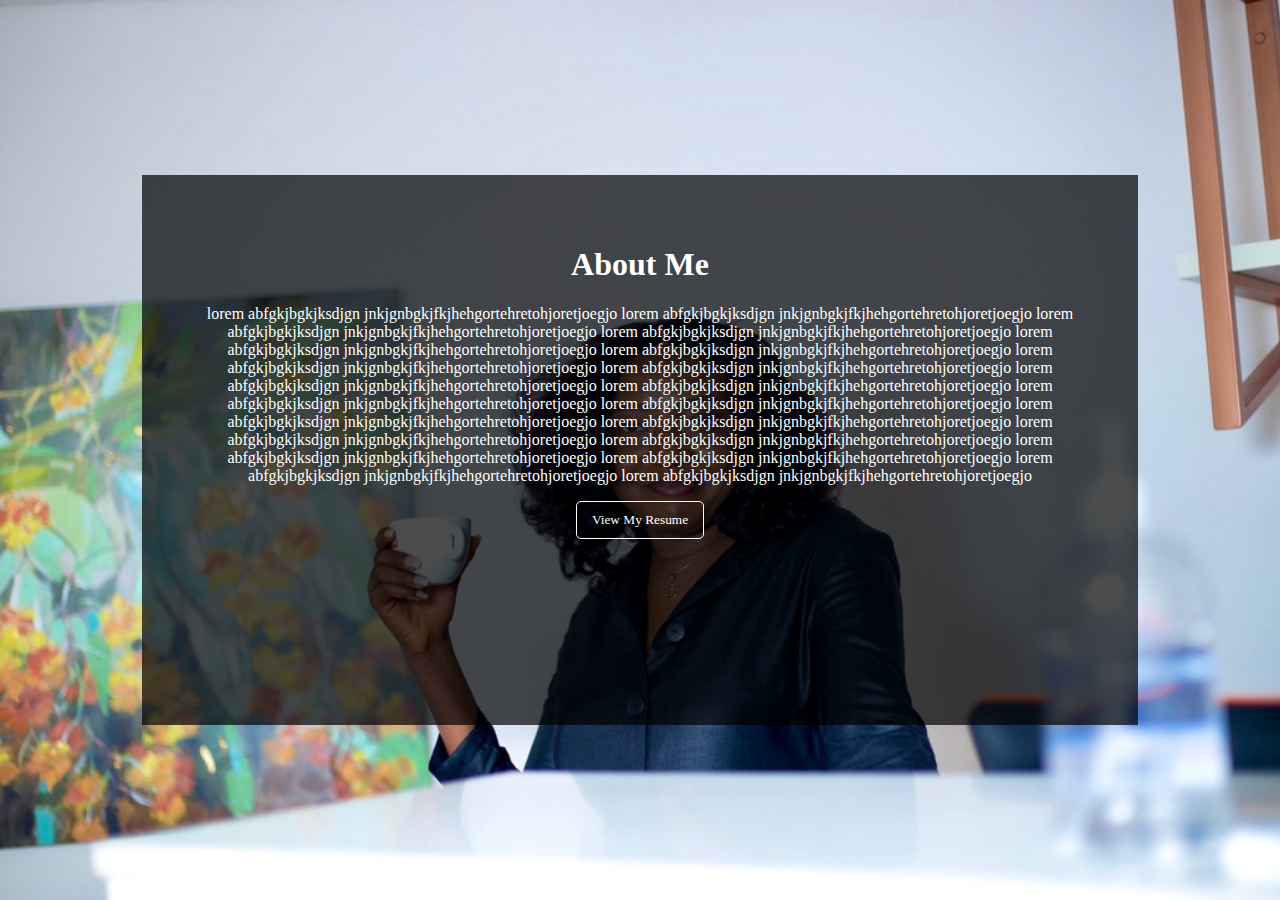
==== about.html @ ff1a6798 "init" ====
<!DOCTYPE html>
<html>
<head>
	<meta name="viewport" content="width=device-width"/>
	<style>
		body{
			margin: 0;
			padding: 0;
			font-family: lato;
		}
		.header{
			height: 100vh;
			width: 100%;
			background-size: cover;
			background: url(adel.jpeg) no-repeat;
			background-size: cover;
			background-position: center;
			z-index: 2px;
		}
		.main{
			width: 70%;
			height: 50%;
			background: rgba(0,0,0,0.7);
			color: white;
			text-align: center;
			padding: 50px;
			position: absolute;
			top: 50%;
			left: 50%;
			transform: translate(-50%,-50%);
		}
		.btn{
			padding: 10px 15px;
			font-family: lato;
			color: white;
			background: transparent;
			font-weight: 500;
			border-radius: 5px;
			border-color: white;
			border: solid 1px;
		}
		.btn:hover{
			background: grey;
			color: white;
			transition: 0.5s ease; 
		}
	</style>
	<title>About Me</title>
</head>
<body>
		<div class="header">
			<div class="main">
				<h1>About Me</h1>
				<p>
					lorem abfgkjbgkjksdjgn jnkjgnbgkjfkjhehgortehretohjoretjoegjo lorem abfgkjbgkjksdjgn jnkjgnbgkjfkjhehgortehretohjoretjoegjo 
					lorem abfgkjbgkjksdjgn jnkjgnbgkjfkjhehgortehretohjoretjoegjo lorem abfgkjbgkjksdjgn jnkjgnbgkjfkjhehgortehretohjoretjoegjo 
					lorem abfgkjbgkjksdjgn jnkjgnbgkjfkjhehgortehretohjoretjoegjo lorem abfgkjbgkjksdjgn jnkjgnbgkjfkjhehgortehretohjoretjoegjo 
					lorem abfgkjbgkjksdjgn jnkjgnbgkjfkjhehgortehretohjoretjoegjo lorem abfgkjbgkjksdjgn jnkjgnbgkjfkjhehgortehretohjoretjoegjo 
					lorem abfgkjbgkjksdjgn jnkjgnbgkjfkjhehgortehretohjoretjoegjo lorem abfgkjbgkjksdjgn jnkjgnbgkjfkjhehgortehretohjoretjoegjo 
					lorem abfgkjbgkjksdjgn jnkjgnbgkjfkjhehgortehretohjoretjoegjo lorem abfgkjbgkjksdjgn jnkjgnbgkjfkjhehgortehretohjoretjoegjo
					lorem abfgkjbgkjksdjgn jnkjgnbgkjfkjhehgortehretohjoretjoegjo lorem abfgkjbgkjksdjgn jnkjgnbgkjfkjhehgortehretohjoretjoegjo
					lorem abfgkjbgkjksdjgn jnkjgnbgkjfkjhehgortehretohjoretjoegjo lorem abfgkjbgkjksdjgn jnkjgnbgkjfkjhehgortehretohjoretjoegjo
					lorem abfgkjbgkjksdjgn jnkjgnbgkjfkjhehgortehretohjoretjoegjo lorem abfgkjbgkjksdjgn jnkjgnbgkjfkjhehgortehretohjoretjoegjo
					lorem abfgkjbgkjksdjgn jnkjgnbgkjfkjhehgortehretohjoretjoegjo lorem abfgkjbgkjksdjgn jnkjgnbgkjfkjhehgortehretohjoretjoegjo
				</p>
				<button class="btn">View My Resume</button>
			</div>
		</div>
</body>
</html>
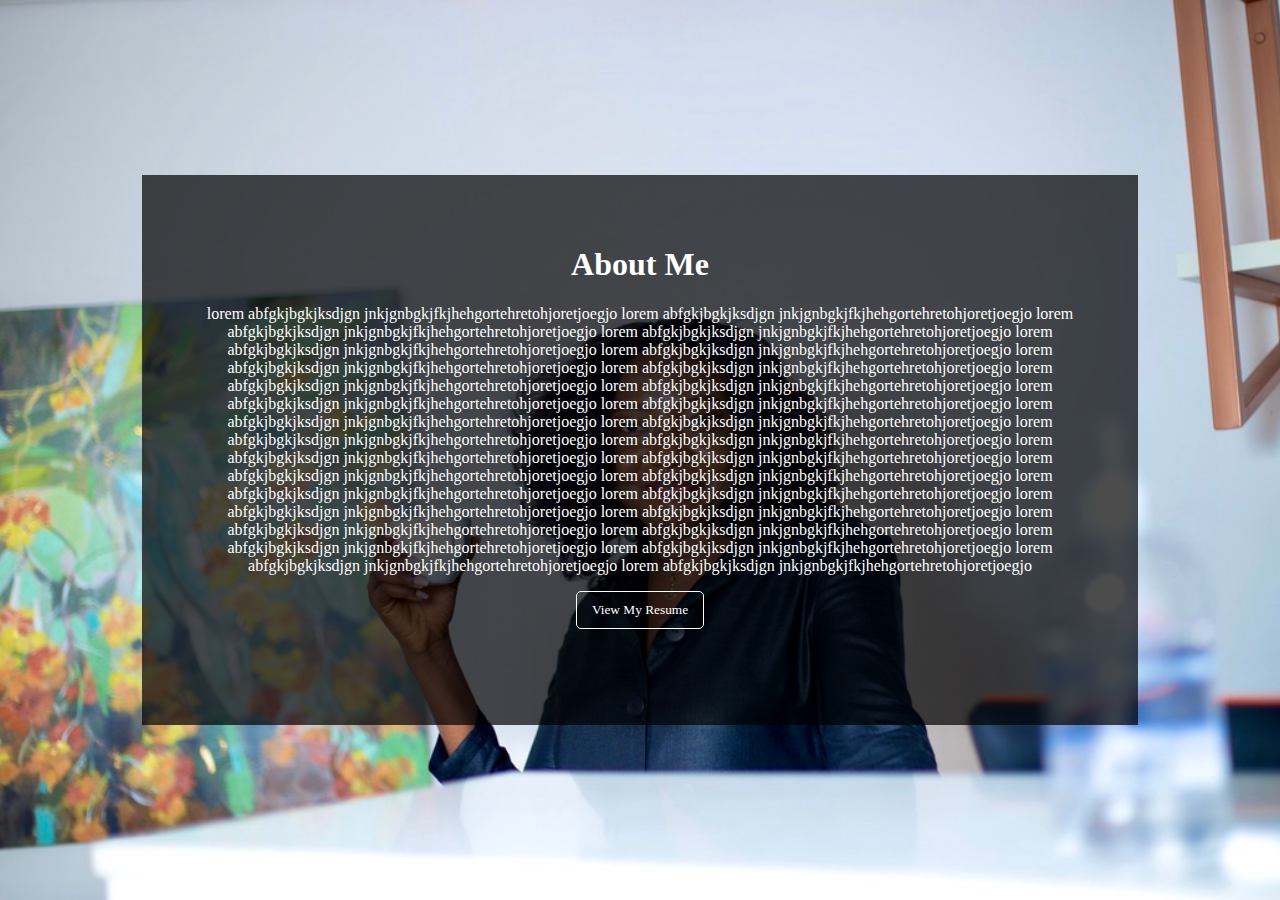
==== commit 81449125: "updated about" ====
--- a/about.html
+++ b/about.html
@@ -62,6 +62,12 @@
 					lorem abfgkjbgkjksdjgn jnkjgnbgkjfkjhehgortehretohjoretjoegjo lorem abfgkjbgkjksdjgn jnkjgnbgkjfkjhehgortehretohjoretjoegjo
 					lorem abfgkjbgkjksdjgn jnkjgnbgkjfkjhehgortehretohjoretjoegjo lorem abfgkjbgkjksdjgn jnkjgnbgkjfkjhehgortehretohjoretjoegjo
 					lorem abfgkjbgkjksdjgn jnkjgnbgkjfkjhehgortehretohjoretjoegjo lorem abfgkjbgkjksdjgn jnkjgnbgkjfkjhehgortehretohjoretjoegjo
+					lorem abfgkjbgkjksdjgn jnkjgnbgkjfkjhehgortehretohjoretjoegjo lorem abfgkjbgkjksdjgn jnkjgnbgkjfkjhehgortehretohjoretjoegjo 
+					lorem abfgkjbgkjksdjgn jnkjgnbgkjfkjhehgortehretohjoretjoegjo lorem abfgkjbgkjksdjgn jnkjgnbgkjfkjhehgortehretohjoretjoegjo
+					lorem abfgkjbgkjksdjgn jnkjgnbgkjfkjhehgortehretohjoretjoegjo lorem abfgkjbgkjksdjgn jnkjgnbgkjfkjhehgortehretohjoretjoegjo
+					lorem abfgkjbgkjksdjgn jnkjgnbgkjfkjhehgortehretohjoretjoegjo lorem abfgkjbgkjksdjgn jnkjgnbgkjfkjhehgortehretohjoretjoegjo
+					lorem abfgkjbgkjksdjgn jnkjgnbgkjfkjhehgortehretohjoretjoegjo lorem abfgkjbgkjksdjgn jnkjgnbgkjfkjhehgortehretohjoretjoegjo
+					
 				</p>
 				<button class="btn">View My Resume</button>
 			</div>
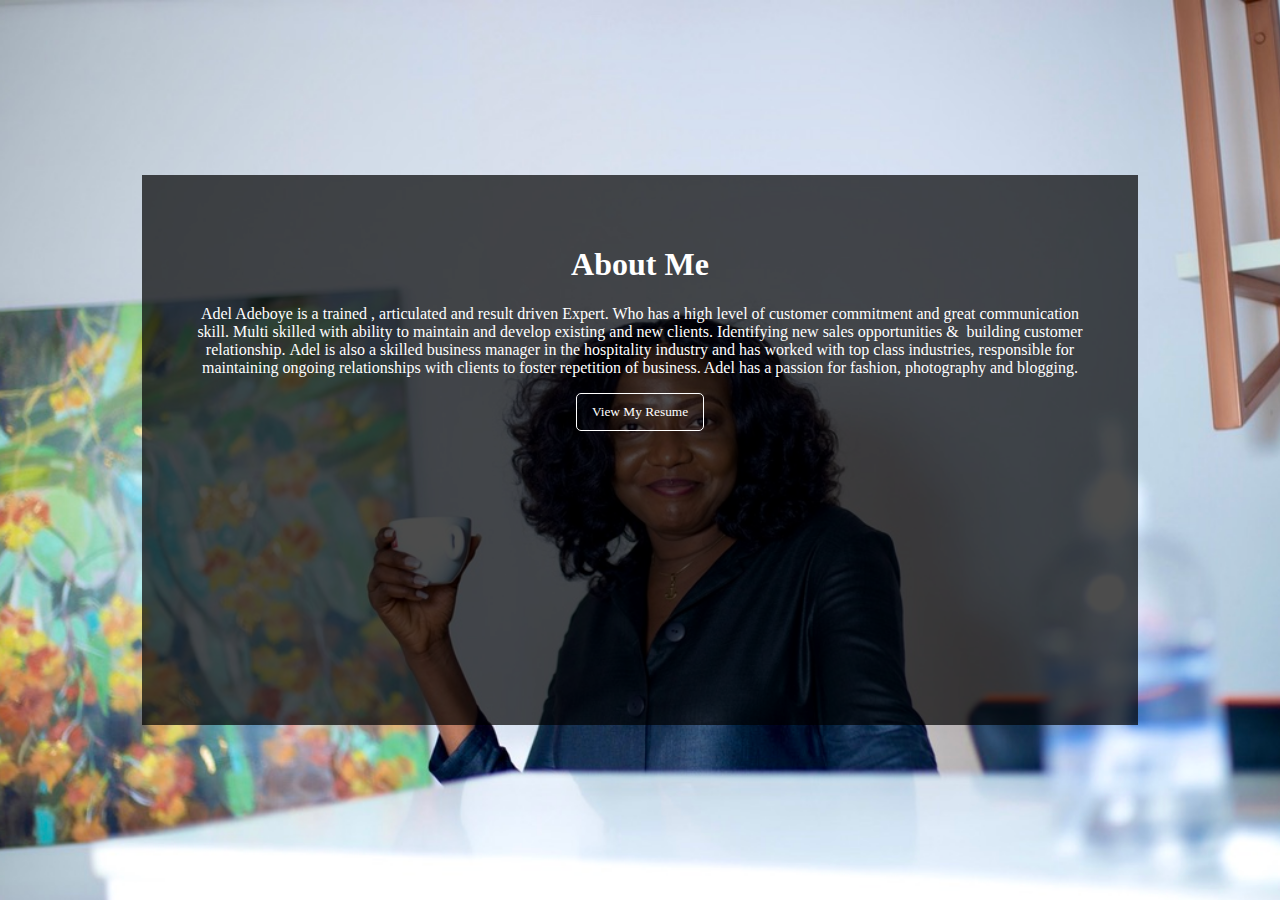
==== commit 0f207715: "Update about.html" ====
--- a/about.html
+++ b/about.html
@@ -52,25 +52,11 @@
 			<div class="main">
 				<h1>About Me</h1>
 				<p>
-					lorem abfgkjbgkjksdjgn jnkjgnbgkjfkjhehgortehretohjoretjoegjo lorem abfgkjbgkjksdjgn jnkjgnbgkjfkjhehgortehretohjoretjoegjo 
-					lorem abfgkjbgkjksdjgn jnkjgnbgkjfkjhehgortehretohjoretjoegjo lorem abfgkjbgkjksdjgn jnkjgnbgkjfkjhehgortehretohjoretjoegjo 
-					lorem abfgkjbgkjksdjgn jnkjgnbgkjfkjhehgortehretohjoretjoegjo lorem abfgkjbgkjksdjgn jnkjgnbgkjfkjhehgortehretohjoretjoegjo 
-					lorem abfgkjbgkjksdjgn jnkjgnbgkjfkjhehgortehretohjoretjoegjo lorem abfgkjbgkjksdjgn jnkjgnbgkjfkjhehgortehretohjoretjoegjo 
-					lorem abfgkjbgkjksdjgn jnkjgnbgkjfkjhehgortehretohjoretjoegjo lorem abfgkjbgkjksdjgn jnkjgnbgkjfkjhehgortehretohjoretjoegjo 
-					lorem abfgkjbgkjksdjgn jnkjgnbgkjfkjhehgortehretohjoretjoegjo lorem abfgkjbgkjksdjgn jnkjgnbgkjfkjhehgortehretohjoretjoegjo
-					lorem abfgkjbgkjksdjgn jnkjgnbgkjfkjhehgortehretohjoretjoegjo lorem abfgkjbgkjksdjgn jnkjgnbgkjfkjhehgortehretohjoretjoegjo
-					lorem abfgkjbgkjksdjgn jnkjgnbgkjfkjhehgortehretohjoretjoegjo lorem abfgkjbgkjksdjgn jnkjgnbgkjfkjhehgortehretohjoretjoegjo
-					lorem abfgkjbgkjksdjgn jnkjgnbgkjfkjhehgortehretohjoretjoegjo lorem abfgkjbgkjksdjgn jnkjgnbgkjfkjhehgortehretohjoretjoegjo
-					lorem abfgkjbgkjksdjgn jnkjgnbgkjfkjhehgortehretohjoretjoegjo lorem abfgkjbgkjksdjgn jnkjgnbgkjfkjhehgortehretohjoretjoegjo
-					lorem abfgkjbgkjksdjgn jnkjgnbgkjfkjhehgortehretohjoretjoegjo lorem abfgkjbgkjksdjgn jnkjgnbgkjfkjhehgortehretohjoretjoegjo 
-					lorem abfgkjbgkjksdjgn jnkjgnbgkjfkjhehgortehretohjoretjoegjo lorem abfgkjbgkjksdjgn jnkjgnbgkjfkjhehgortehretohjoretjoegjo
-					lorem abfgkjbgkjksdjgn jnkjgnbgkjfkjhehgortehretohjoretjoegjo lorem abfgkjbgkjksdjgn jnkjgnbgkjfkjhehgortehretohjoretjoegjo
-					lorem abfgkjbgkjksdjgn jnkjgnbgkjfkjhehgortehretohjoretjoegjo lorem abfgkjbgkjksdjgn jnkjgnbgkjfkjhehgortehretohjoretjoegjo
-					lorem abfgkjbgkjksdjgn jnkjgnbgkjfkjhehgortehretohjoretjoegjo lorem abfgkjbgkjksdjgn jnkjgnbgkjfkjhehgortehretohjoretjoegjo
+					Adel Adeboye is a trained , articulated and result driven Expert. Who has a high level of customer commitment and great communication skill. Multi skilled with ability to maintain and develop existing and new clients. Identifying new sales opportunities &  building customer relationship. Adel is also a skilled business manager in the hospitality industry and has worked with top class industries, responsible for maintaining ongoing relationships with clients to foster repetition of business. Adel has a passion for fashion, photography and blogging.
 					
 				</p>
 				<button class="btn">View My Resume</button>
 			</div>
 		</div>
 </body>
-</html>+</html>
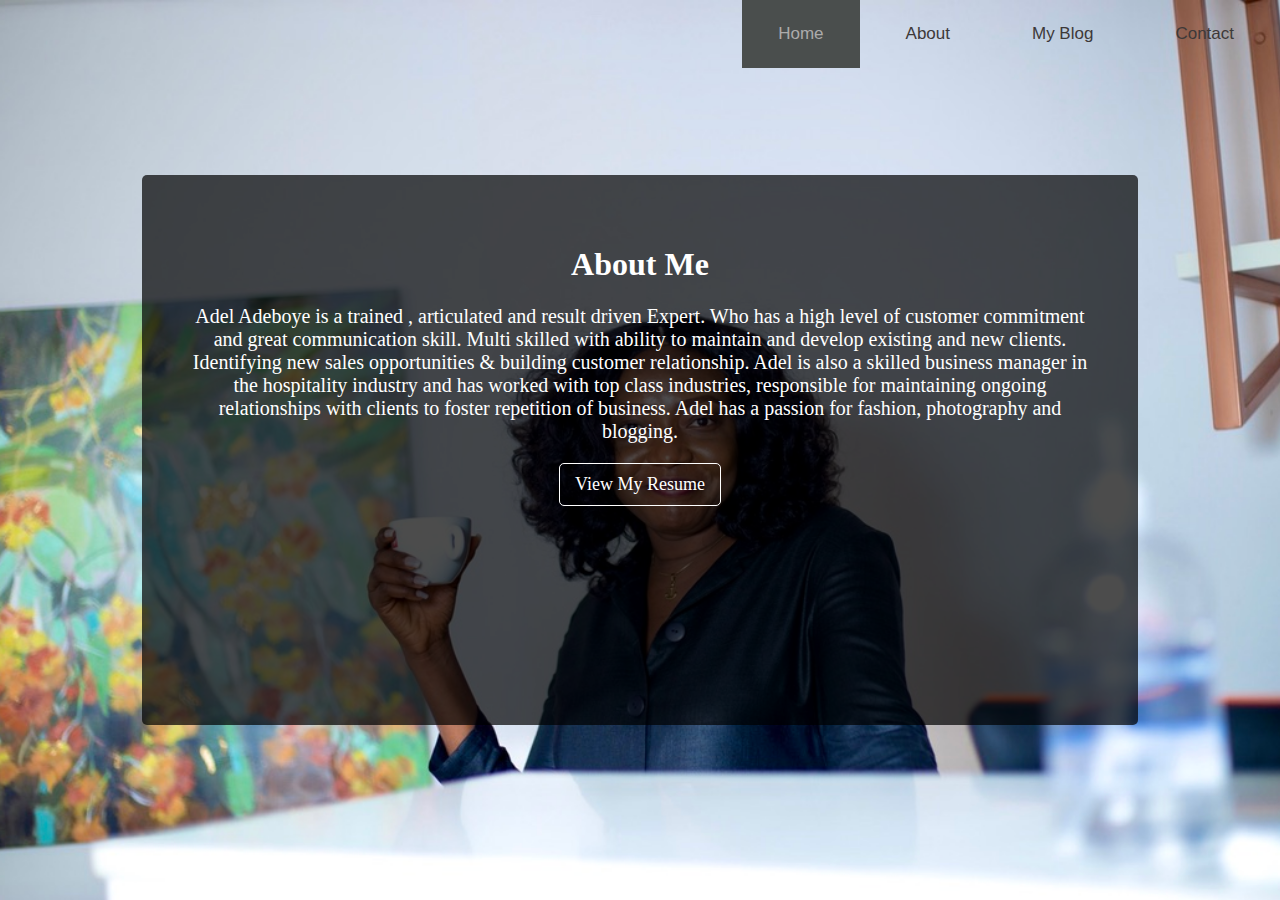
==== commit 9c4a907f: "Update about.html" ====
--- a/about.html
+++ b/about.html
@@ -38,13 +38,59 @@
 			border-radius: 5px;
 			border-color: white;
 			border: solid 1px;
+            font-size: large;
 		}
 		.btn:hover{
 			background: grey;
 			color: white;
 			transition: 0.5s ease; 
 		}
+        .main {
+            border-radius: 5px;
+        }
+        .main p {
+            font-size: 20px;
+            padding: 20px,15px;
+
+        }
 	</style>
+    <link rel="stylesheet" href="https://fonts.googleapis.com/css?family=Sofia">
+     <style>
+        .topnav {
+       overflow: hidden;
+       background-color: none;
+       float: right;
+     }
+     
+     .topnav a {
+       float: left;
+       color: #3d3939;
+       text-align: center;
+       padding: 24px 36px;
+       margin-right: 10px;
+       text-decoration: none;
+       font-size: 17px;
+       font-family: sans-serif;
+     }
+     
+
+     .topnav a:hover {
+       background-color: #ddd;
+       color: rgb(0, 0, 0);
+     }
+     
+     .topnav a.active {
+       background-color: #4a4e4d;
+       color: #acabab;
+     }
+   </style>
+  
+   <div class="topnav">
+ <a class="active" href="index.html">Home</a>
+ <a href="#">About</a>
+ <a href="https://diaryofadel.wordpress.com">My Blog</a>
+ <a href="#about">Contact</a>
+</div>
 	<title>About Me</title>
 </head>
 <body>
@@ -52,7 +98,7 @@
 			<div class="main">
 				<h1>About Me</h1>
 				<p>
-					Adel Adeboye is a trained , articulated and result driven Expert. Who has a high level of customer commitment and great communication skill. Multi skilled with ability to maintain and develop existing and new clients. Identifying new sales opportunities &  building customer relationship. Adel is also a skilled business manager in the hospitality industry and has worked with top class industries, responsible for maintaining ongoing relationships with clients to foster repetition of business. Adel has a passion for fashion, photography and blogging.
+					Adel Adeboye is a trained , articulated and result driven Expert. Who has a high level of customer commitment and great communication skill. Multi skilled with ability to maintain and develop existing and new clients. Identifying new sales opportunities &  building customer relationship. Adel is also a skilled business manager in the hospitality industry and has worked with top class industries, responsible for maintaining ongoing relationships with clients to foster repetition of business. Adel has a passion for fashion, photography and blogging.
 					
 				</p>
 				<button class="btn">View My Resume</button>
